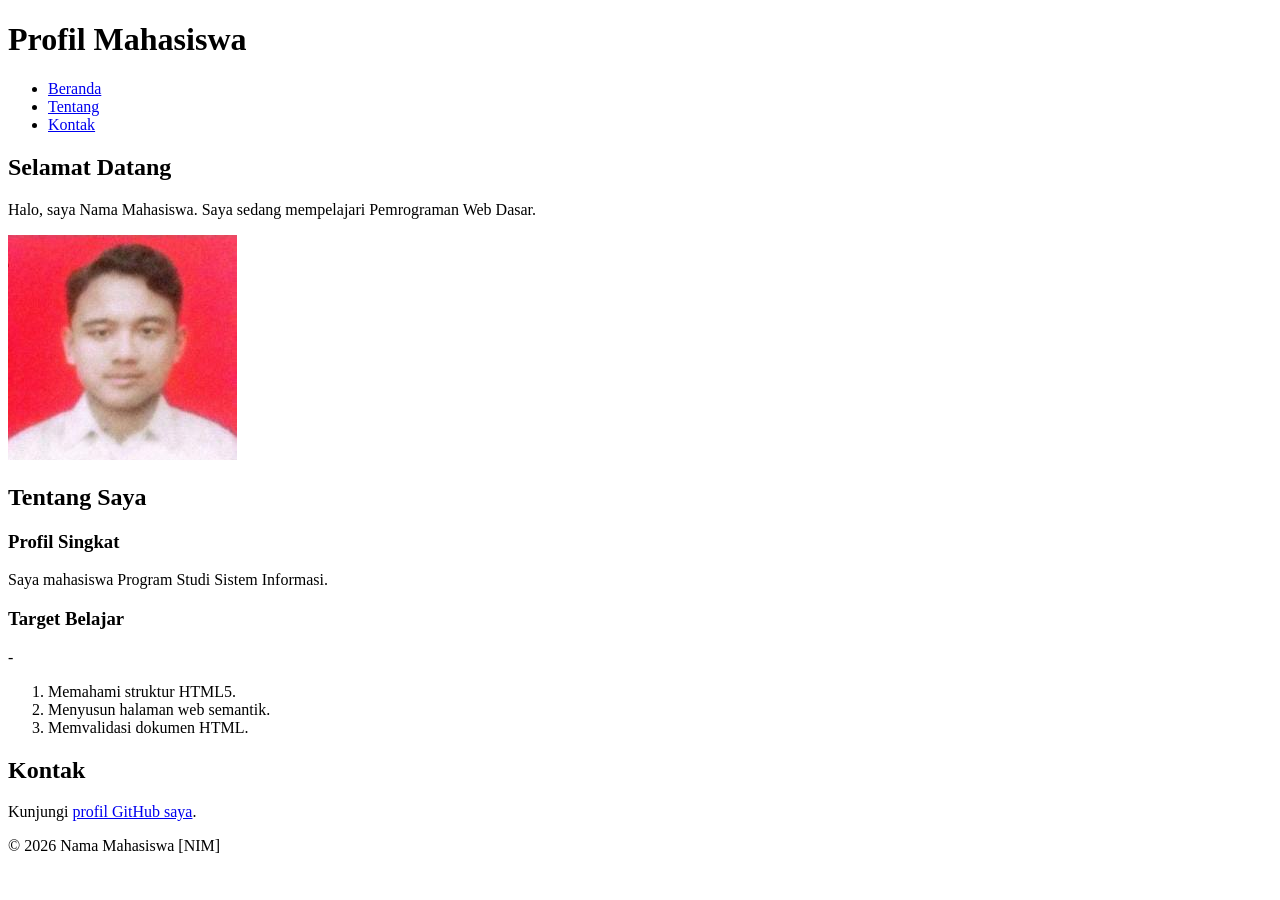
==== Pertemuan-03/index.html @ c81792c9 "foto saya" ====
<!DOCTYPE html>
<html lang="id">
<head>
<meta charset="UTF-8">
<meta name="viewport" content="width=device-width, initial-scale=1.0">
<title>Profil Mahasiswa</title>
</head>
<body>
<header>
<h1>Profil Mahasiswa</h1>
<nav>
<ul>
<li><a href="#home">Beranda</a></li>
<li><a href="#about">Tentang</a></li>
<li><a href="#contact">Kontak</a></li>
</ul>
</nav>
</header>
<main>
<section id="home">
<h2>Selamat Datang</h2>
<p>Halo, saya Nama Mahasiswa. Saya sedang mempelajari Pemrograman Web Dasar.</p>
<img src="../fotoi.jpeg" alt="Foto profil Nama Mahasiswa">
</section>
<section id="about">
<h2>Tentang Saya</h2>
<article>
<h3>Profil Singkat</h3>
<p>Saya mahasiswa Program Studi Sistem Informasi.</p>
<h3>Target Belajar</h3>
- <ol>
<li>Memahami struktur HTML5.</li>
<li>Menyusun halaman web semantik.</li>
<li>Memvalidasi dokumen HTML.</li>
</ol>
</article>
</section>
<section id="contact">
    <h2>Kontak</h2>
<p>Kunjungi <a href="https://github.com/username">profil GitHub saya</a>.</p>
</section>
</main>
<footer>
<p>&copy; 2026 Nama Mahasiswa [NIM]</p>
</footer>
</body>
</html>
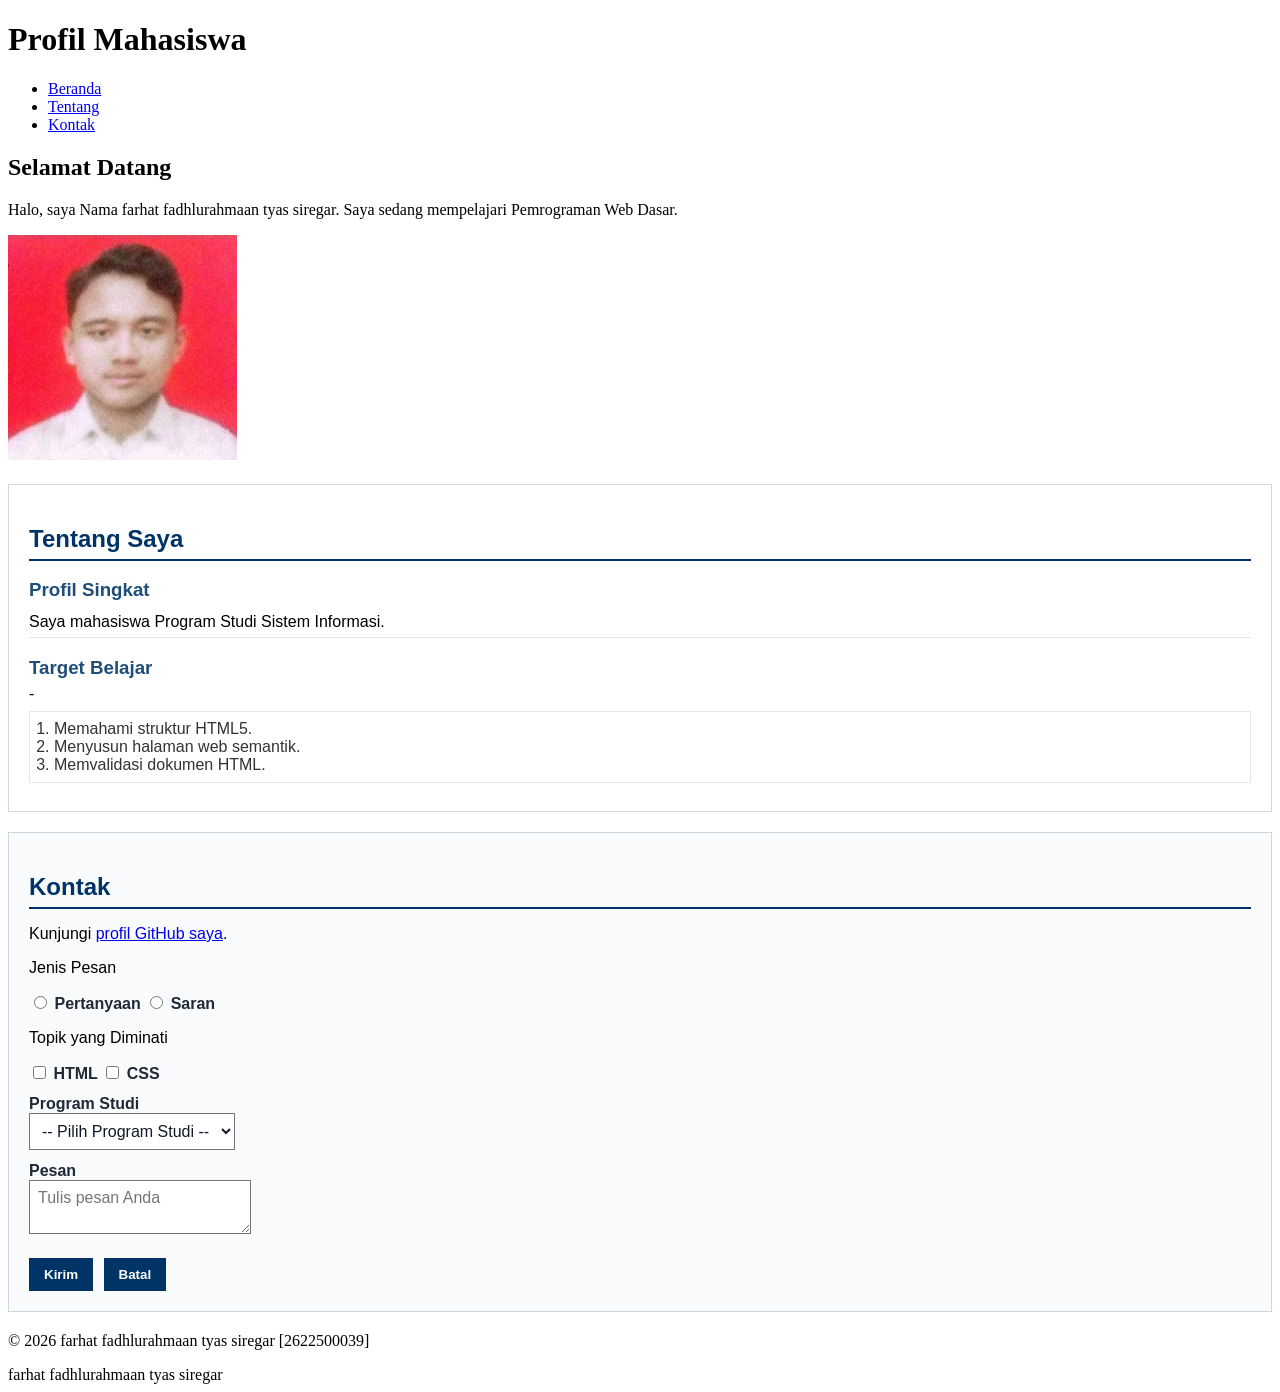
==== commit 7d357c43: "HTML + CSS" ====
--- a/Pertemuan-03/index.html
+++ b/Pertemuan-03/index.html
@@ -4,6 +4,81 @@
 <meta charset="UTF-8">
 <meta name="viewport" content="width=device-width, initial-scale=1.0">
 <title>Profil Mahasiswa</title>
+<style> 
+    #about { 
+        background-color: #ffffff; 
+        border : 1px solid #d0d7de;
+        padding : 20px;
+        margin : 20px 0;
+        font-family: Arial, sans-serif;
+    }
+
+    #about h2 {
+        color : #003366;
+        border-bottom : 2px solid #003366;
+        padding-bottom : 6px; 
+        margin-bottom: 16px;
+    }
+#about h3 {
+  color: #1f4e78;
+  margin-bottom: 6px;
+}
+
+#about p {
+  margin: 6px 0;
+  padding: 6px 0;
+  border-bottom: 1px solid #e6e6e6;
+}
+
+#about ol {
+  color: #333333;
+  margin: 8px 0;
+  padding: 8px 24px;
+  border: 1px solid #e6e6e6;
+}
+
+#contact {
+  background-color: #f8fafc;
+  border: 1px solid #cbd5e1;
+  padding: 20px;
+  margin: 20px 0;
+  font-family: Arial, sans-serif;
+}
+
+#contact h2 {
+  color: #003366;
+  border-bottom: 2px solid #003366;
+  padding-bottom: 6px;
+  margin-bottom: 16px;
+}
+
+.form-group {
+  margin: 12px 0;
+}
+
+#contact label {
+  color: #1f2937;
+  font-weight: bold;
+}
+
+.input-form {
+  background-color: #ffffff;
+  color: #111827;
+  font-family: Arial, sans-serif;
+  font-size: 16px;
+  padding: 8px;
+}
+
+#contact button {
+  background-color: #003366;
+  color: #ffffff;
+  font-weight: bold;
+  padding: 8px 14px;
+  margin: 8px 6px 0 0;
+  border: 1px solid #003366;
+} 
+
+</style>
 </head>
 <body>
 <header>
@@ -19,7 +94,7 @@
 <main>
 <section id="home">
 <h2>Selamat Datang</h2>
-<p>Halo, saya Nama Mahasiswa. Saya sedang mempelajari Pemrograman Web Dasar.</p>
+<p>Halo, saya Nama farhat fadhlurahmaan tyas siregar. Saya sedang mempelajari Pemrograman Web Dasar.</p>
 <img src="../fotoi.jpeg" alt="Foto profil Nama Mahasiswa">
 </section>
 <section id="about">
@@ -38,10 +113,51 @@
 <section id="contact">
     <h2>Kontak</h2>
 <p>Kunjungi <a href="https://github.com/username">profil GitHub saya</a>.</p>
+    <p>Jenis Pesan</p>
+    <input type="radio" id="pertanyaan" name="jenis_pesan" value="pertanyaan" required
+/>
+    <label for="pertanyaan">Pertanyaan</label>
+    <input type="radio" id="saran" name="jenis_pesan" value="saran" />
+    <label for="saran">Saran</label>
+  </div>
+
+  <div class="form-group">
+    <p>Topik yang Diminati</p>
+    <input type="checkbox" id="minat-html" name="minat" value="HTML" />
+    <label for="minat-html">HTML</label>
+    <input type="checkbox" id="minat-css" name="minat" value="CSS" />
+    <label for="minat-css">CSS</label>
+  </div>
+
+  <div class="form-group">
+    <label for="prodi">Program Studi</label><br />
+    <select class="input-form" id="prodi" name="prodi" required>
+      <option value="">-- Pilih Program Studi --</option>
+      <option value="SI">Sistem Informasi</option>
+      <option value="TI">Teknik Informatika</option>
+    </select>
+  </div>
+
+  <div class="form-group">
+    <label for="pesan">Pesan</label><br />
+    <textarea
+      class="input-form"
+      id="pesan"
+      name="pesan"
+      maxlength="300"
+      placeholder="Tulis pesan Anda"
+      required
+    ></textarea>
+  </div>
+
+  <button type="submit">Kirim</button>
+  <button type="reset">Batal</button>
+</form>
 </section>
 </main>
+
 <footer>
-<p>&copy; 2026 Nama Mahasiswa [NIM]</p>
+  <p>&copy; 2026 farhat fadhlurahmaan tyas siregar [2622500039]</p>
 </footer>
 </body>
-</html>+</html>farhat fadhlurahmaan tyas siregar
